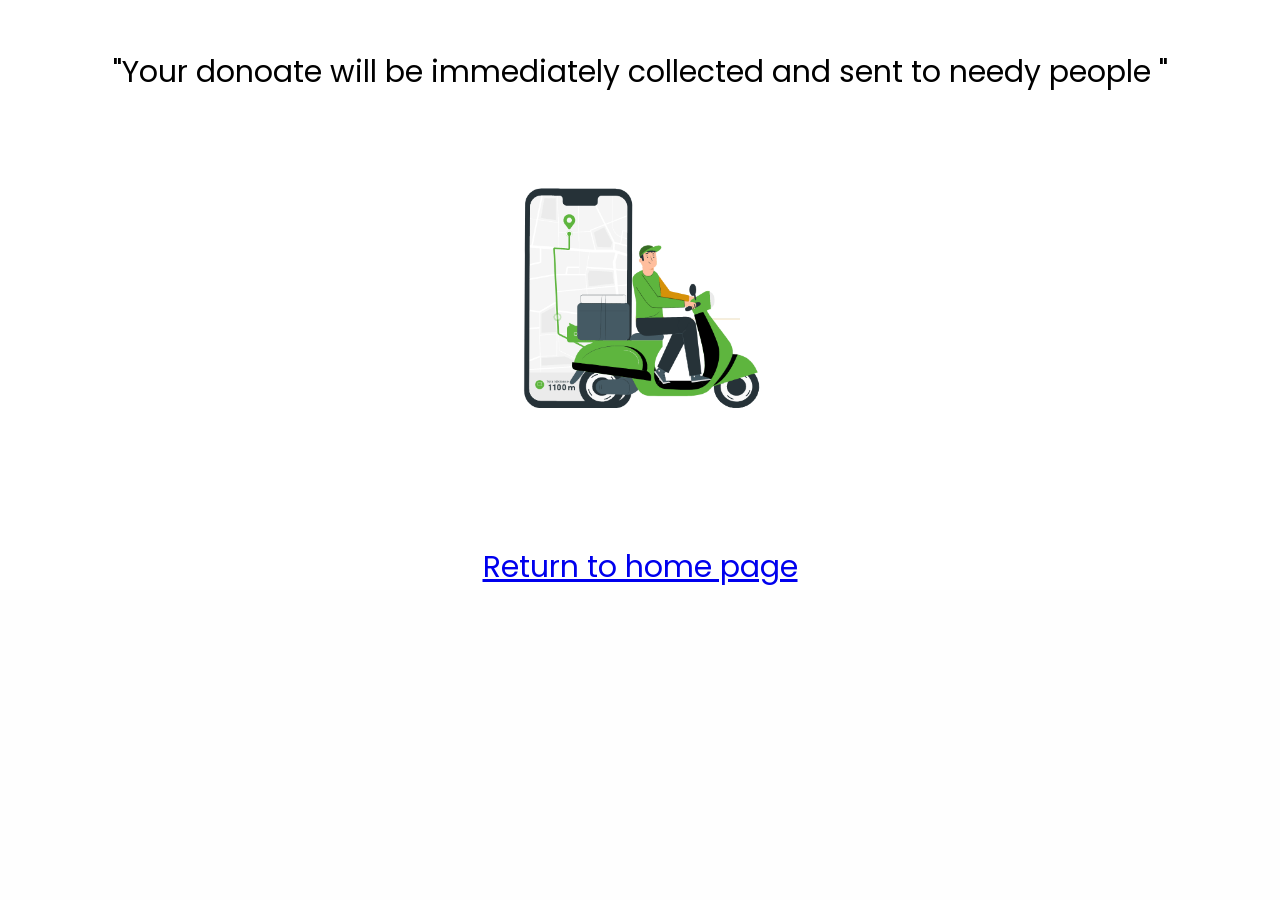
==== delivery.html @ f0df3b69 "Second commit" ====
<!DOCTYPE html>
<html lang="en">
<head>
    <meta charset="UTF-8">
    <meta http-equiv="X-UA-Compatible" content="IE=edge">
    <meta name="viewport" content="width=device-width, initial-scale=1.0">
    <title>Document</title>
    <link rel="stylesheet" href="home.css">
</head>
<body>
    <style>
        .itm{
            background-color: white;
            display: grid;
        }
        .itm img{
            margin-left: auto;
            margin-right: auto;
        }
        p{
            text-align: center; font-size: 30PX;color: black; margin-top: 50px;
        }
        a{
            text-decoration: underline;
        }
        @media (max-width: 767px) {
            .itm{
                /* float: left; */
                
            }
        }
    </style>

        <div class="itm" >

            <!-- <p class="heading">We will reach soon</p> -->
            <p>"Your donoate will be immediately collected and sent to needy people "</p>
            <img src="img/delivery.gif" alt="" width="400" height="400"> 
          
            <!-- <p>Thanks for donating <a href="home.html"></a></p> -->
          <p style="text-align: center;"><a href="home.html">Return to home page</a></p>
           
        </div>
        <br>
     
        

   
</body>
</html>
---- home.css ----
@import url('https://fonts.googleapis.com/css2?family=Poppins:ital,wght@0,200;0,300;0,500;0,700;0,800;1,400;1,600&display=swap');
:root{
  --navcolor:white;
  --navfont:black;
  --green:#06C167;
  --box-shadow:0 .5rem 1rem rgba(0,0,0.1)
}
*{
  
  margin: 0;
  padding: 0;
  list-style: none;
  text-decoration: none;
  /* font-family:sans-serif; */
  box-sizing: border-box;
  font-family: 'Poppins', sans-serif;

}
body{
  background-color: #fefefe;
    /* margin: 0; */
  /* padding: 0; */

}
/* navigation bar  */
header{
  width: 100%;
  height: 80px;
  background-color: var(--navcolor);
  display: flex;
  justify-content: space-between;
  align-items: center;
  padding: 0 100px;
}
.logo{
  font-size: 28px;
  color:var(--navfont);
}
.hamburger{
  display:none;
}
.nav-bar ul{
  display: flex;
}
.nav-bar ul li a{
   display: block;
   color: var(--navfont);
   font-size: 20px ;
   padding:10px 25px;
   border-radius: 50px;
   transition: 0.2s;
   margin: 0 5px;

}
.nav-bar ul li a:hover{
  color: var(--navcolor);
  background-color: var(--navfont);
  border-radius: 50px;
}
.nav-bar ul li a.active{
  color:var(--navcolor);
  background-color: var(--navfont);
  /* border-bottom: 8px solid #06C167; */
 

}
@media only screen and (max-width:1320px){
  header{
    padding:0 50px;
  }
  .banner{
    width: 100%;
    height: 90vh;
    background:url('cover.jpeg')no-repeat;
  background-size: cover;
  display: grid;
  place-items:center;
  padding-top: 8rem;
  }
}
@media only screen and (max-width:1100px){
  header{
    padding:0 30px;
  }
}
@media only screen and (max-width:900px){
  
  .hamburger{
    display: block;
    cursor: pointer;
  }
  .hamburger .line{
    width:30px;
    height: 3px;
    background-color:var(--navfont);
    margin: 6px 0;
  }
  .nav-bar{
    height: 0;
    position: absolute;
    top:80px;
    left: 0;
    right: 0;
    width: 100vw;
    background-color: #06C167;
    transition: 0.2s;
    overflow: hidden;

  }
  .nav-bar.active {
    height: 450px;
    z-index: 10;
  }
 
  .nav-bar ul{
    display: block;
    width:fit-content;
    margin: 80px auto 0 auto;
    text-align: center;
    transition: 0.5s;
    opacity: 0;

  }
  .nav-bar.active ul {
    opacity: 1;

  }
  .nav-bar ul li a{
    margin-bottom: 12px;

  }
  .banner{
    background-image: none;
  }
}
/* nav end */

.banner{
  width: auto;
  height: auto;
  background:url('img/coverimage.jpeg')no-repeat;
  background-size: cover;
  display: grid;
  place-items:center;
  padding-top: 8rem;
}
@media only screen   
and (min-device-width : 1200px)  
  {


    .banner{
      
      align-items: flex-end;
    width: 100%;
     height:80vh;
    background:url('img/coverimage.jpeg')no-repeat;
    background-size: cover;
    display: grid;
    padding-top: 8rem;
    }
    .wrapper{
      padding:20px 40px 20px 40px;
    }
    
  
  }
.content
{
  padding: 20px;
  background-color: #06C167;

  z-index: 0;
}

.content p
{
  
  font-size: 1.1em;
  color:white;
  margin: 20px 0;
  font-weight: 400;
  max-width: 700px;
}
.banner a
{
  display: inline-block;
  font-size: 1em;
  background: #111;
  padding: 10px 30px;
  text-transform: uppercase;
  text-decoration: none;
  font-weight: 500;
  margin-top: 10px;
  color: #fff;
  letter-spacing: 2px;
  transition: 0.2s;
}
.banner a:hover
{
  letter-spacing: 6px;
}
.msg{
  height: 300px;
}


/* footer */
.footer {
  background-color: #414141;
  width: 100%;
  text-align: left;
  font-family: ;
  font-weight: bold;
  font-size: 16px;
  padding: 50px;
  margin-top: 50px;
}

.footer .footer-left,
.footer .footer-center,
.footer .footer-right {
  display: inline-block;
  vertical-align: top;
}


/* footer left*/

.footer .footer-left {
  width: 33%;
  padding-right: 15px;
}

.footer .about {
  line-height: 20px;
  color: #ffffff;
  font-size: 13px;
  font-weight: normal;
  margin: 0;
}

.footer .about span {
  display: block;
  color: #ffffff;
  font-size: 14px;
  font-weight: bold;
  margin-bottom: 20px;
}


/* footer center*/

.footer .footer-center {
  width: 30%;

}






.footer .footer-center p {
  display: inline-block;
  color: #ffffff;
  vertical-align: middle;
  margin: 0;
}

.footer .footer-center p span {
  display: block;
  color: #ffffff;
  font-size: 14px;
  font-weight: bold;
  margin-bottom: 20px;
}

.footer .footer-center p a {
  color: #06C167;
  text-decoration: none;
}


/* footer right*/

.footer .footer-right {
  width: 35%;
}

.footer h2 {
  color: #ffffff;
  font-size: 36px;
  font-weight: normal;
  margin: 0;
}

.footer h2 span {
  color: #06C167;
}

.footer .menu {
  color: #ffffff;
  margin: 20px 0 12px;
  padding: 0;
}

.footer .menu a {
  display: inline-block;
  line-height: 1.8;
  text-decoration: none;
  color: inherit;
}

.footer .menu a:hover {
  color: #06C167;
}

.footer .name {
  color: #06C167;
  font-size: 14px;
  font-weight: normal;
  margin: 0;
}
.deli .para{
  font-size: 30px;
  text-align: center;
}
.para{
  font-size: 20px;
  text-align: center;
  padding: 20px;
}

@media (max-width: 767px) {
  .content{
    /* padding: 10px; */
  }
  .deli .para{
    font-size: 23px; 
    text-align: center;
    

  }
  .deli img{
   width: 100%;
   height: 100%;
  }
  
  .footer {
    font-size: 14px;
  }
  .footer .footer-left,
  .footer .footer-center,
  .footer .footer-right {
    display: block;
    width: 100%;
    margin-bottom: 60px;
    text-align: center;
  }
  .sociallist{
  
    padding-left: 60px;
    
  }
  
      

  
}

/* social */
.sociallist{

}
.social
{
  
  position: absolute;
  display: flex;
  justify-content: center;
  align-items: center;
}
.social li
{
  list-style: none;

}
.social li a
{
  display: inline-block;
  filter: invert(1);
  transform: scale(0.5);
  transition: 0.5s;
  
}
.social li a:hover
{
  transform: scale(0.5) translateY(-15px);
}

/* photo */

.photo{
  padding: 20px;
}

.wrapper{
  display: grid;
  grid-template-columns: repeat(auto-fit,minmax(200px,1fr));
  grid-gap: 10px;
  align-items: center;
}
.box{
  overflow: hidden;
  border-radius: 20px;
  
}
.wrapper img{
  width: 100%;
  height: 100%;
  border-radius: 20px;
  transition: 0.5s all  ease-in-out;
}
.wrapper img:hover{
  transform: scale(.9);

}
.heading{
 font-size: 28px;
 text-align: center;
 align-items: center; 
 text-decoration: underline 5px;
 text-decoration-color: #06C167;
}
.heading:hover{
  /* letter-spacing: 3px; */
}
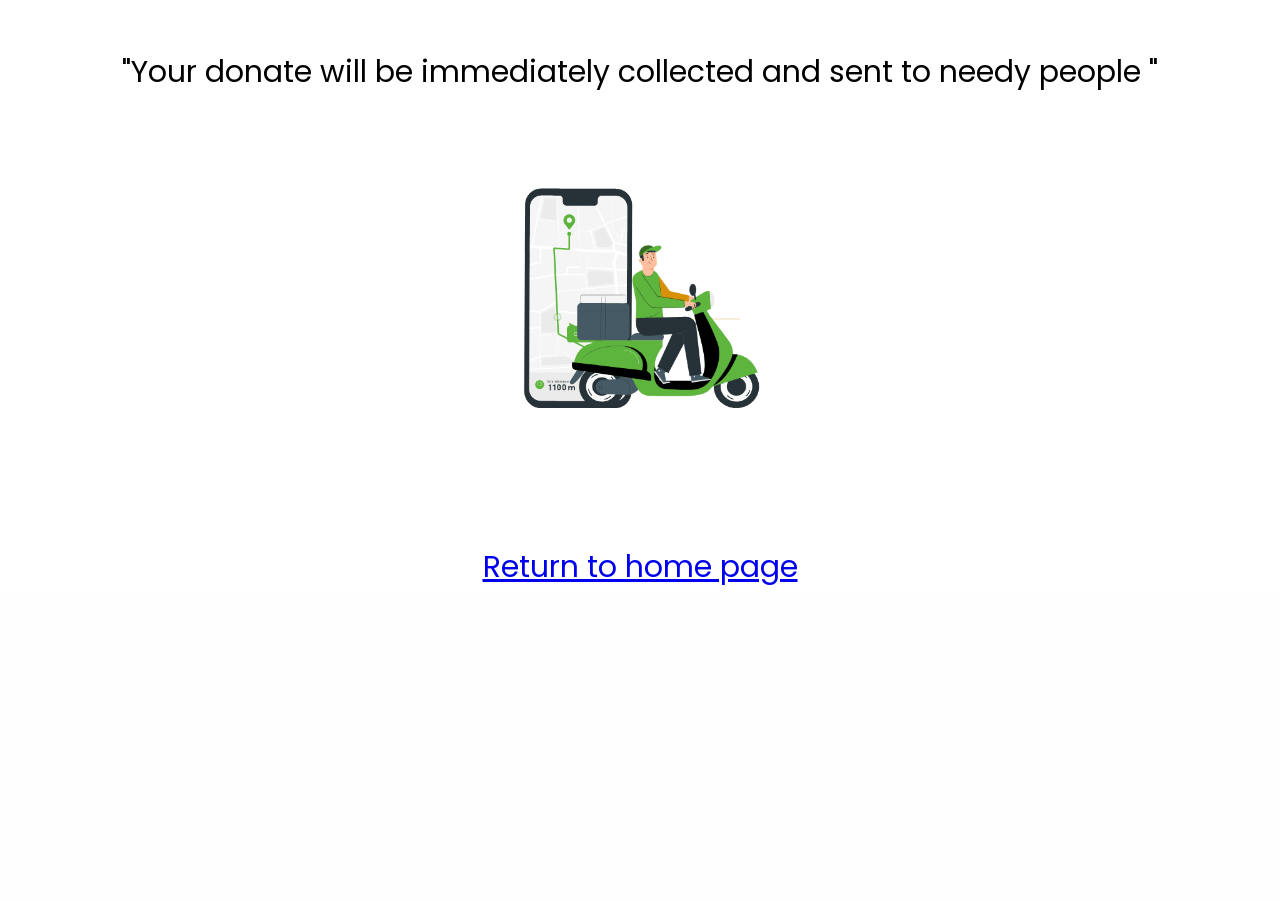
==== commit 5abff5bf: "update" ====
--- a/delivery.html
+++ b/delivery.html
@@ -34,7 +34,7 @@
         <div class="itm" >
 
             <!-- <p class="heading">We will reach soon</p> -->
-            <p>"Your donoate will be immediately collected and sent to needy people "</p>
+            <p>"Your donate will be immediately collected and sent to needy people "</p>
             <img src="img/delivery.gif" alt="" width="400" height="400"> 
           
             <!-- <p>Thanks for donating <a href="home.html"></a></p> -->
